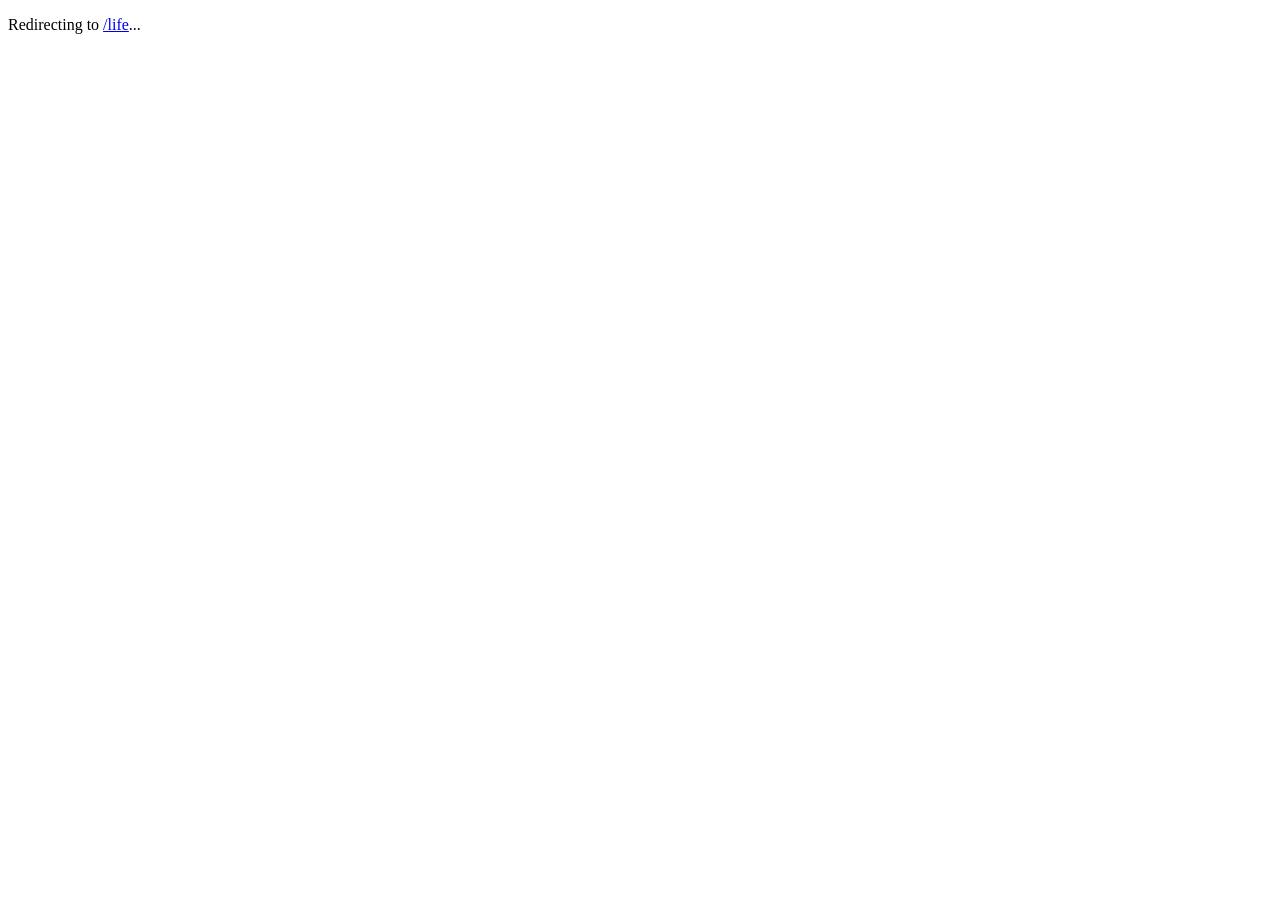
==== index.html @ db521323 "Initial personal site" ====
<!doctype html>
<html lang="en">
  <head>
    <meta charset="UTF-8" />
    <meta name="viewport" content="width=device-width, initial-scale=1.0" />
    <meta http-equiv="refresh" content="0; url=/life" />
    <title>Redirecting...</title>
  </head>
  <body>
    <p>Redirecting to <a href="/life">/life</a>...</p>
  </body>
</html>
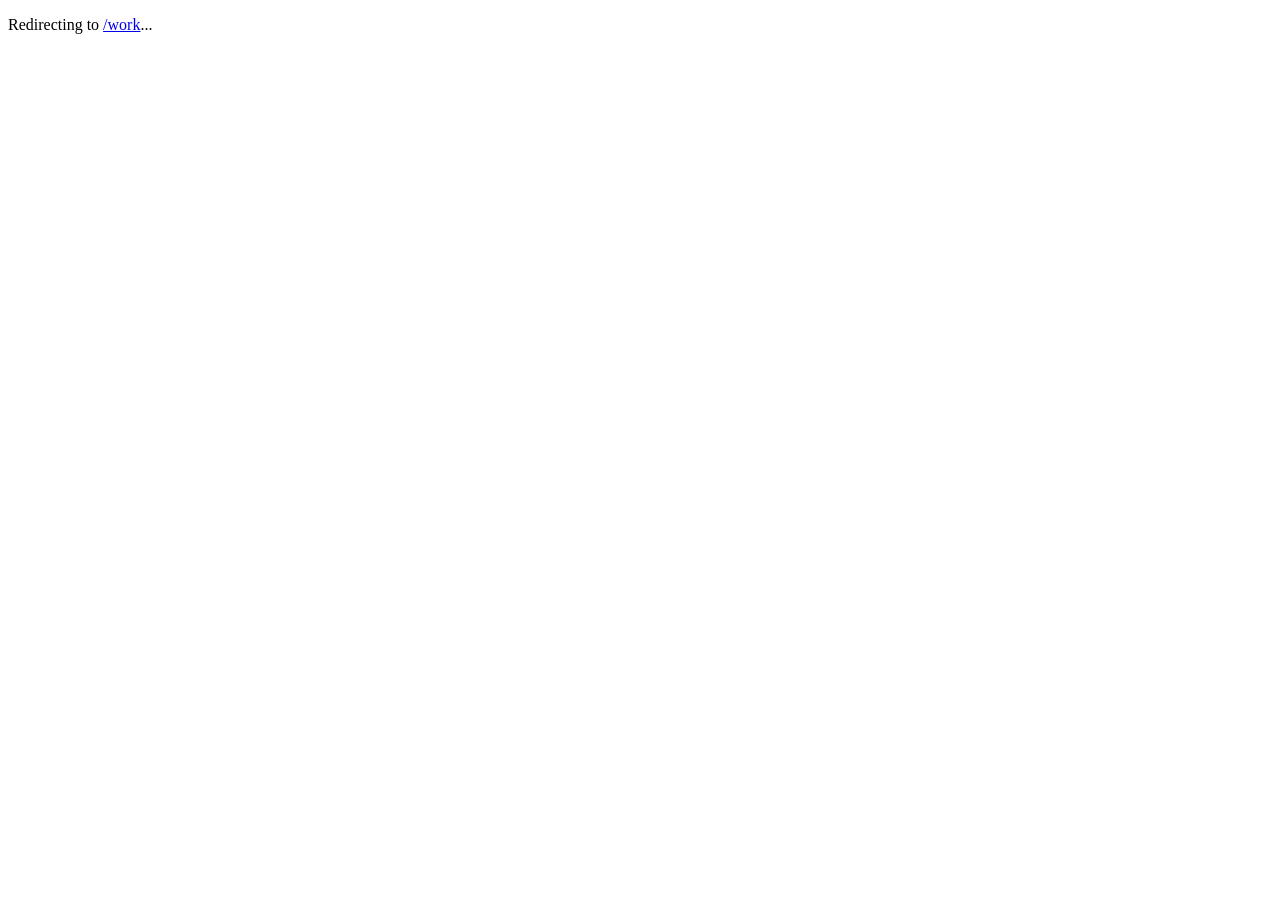
==== commit 5df01c2e: "Add custom domain and clean URLs for GitHub Pages. Serve work, life, and balance at extensionless pa" ====
--- a/index.html
+++ b/index.html
@@ -3,10 +3,10 @@
   <head>
     <meta charset="UTF-8" />
     <meta name="viewport" content="width=device-width, initial-scale=1.0" />
-    <meta http-equiv="refresh" content="0; url=/life" />
+    <meta http-equiv="refresh" content="0; url=/work" />
     <title>Redirecting...</title>
   </head>
   <body>
-    <p>Redirecting to <a href="/life">/life</a>...</p>
+    <p>Redirecting to <a href="/work">/work</a>...</p>
   </body>
 </html>
